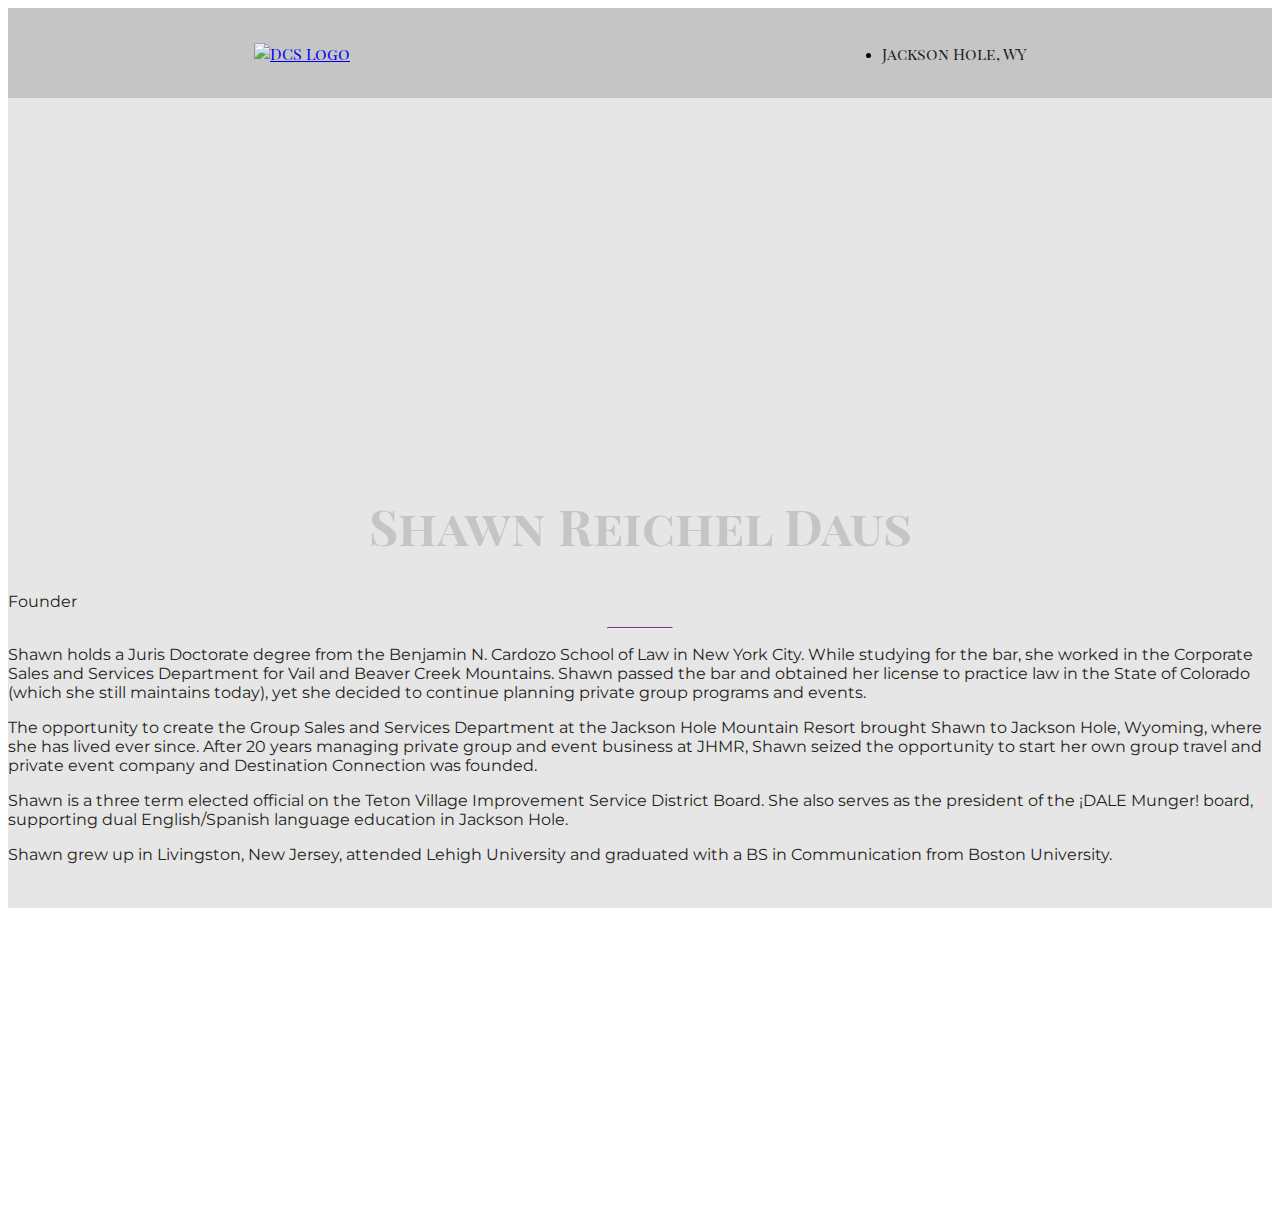
==== about.html @ f76dabb5 "links" ====
<!DOCTYPE html>
<html lang="en">
  <head>
    <meta charset="UTF-8" />
    <meta name="viewport" content="width=device-width, initial-scale=1.0" />
    <meta
      name="description"
      content="Destination Connection is a boutique destination management provider with over 25 years of experience in the mountain west."
    />
    <title>Destination Connection</title>
    <link
      rel="stylesheet"
      href="https://use.fontawesome.com/releases/v5.15.3/css/all.css"
      integrity="sha384-SZXxX4whJ79/gErwcOYf+zWLeJdY/qpuqC4cAa9rOGUstPomtqpuNWT9wdPEn2fk"
      crossorigin="anonymous"
    />
    <link
      rel="stylesheet"
      href="https://cdn.jsdelivr.net/npm/bootstrap@4.5.3/dist/css/bootstrap.min.css"
      integrity="sha384-TX8t27EcRE3e/ihU7zmQxVncDAy5uIKz4rEkgIXeMed4M0jlfIDPvg6uqKI2xXr2"
      crossorigin="anonymous"
    />
    <link rel="stylesheet" href="./Assets/style.css" />
    <link rel="preconnect" href="https://fonts.googleapis.com" />
    <link rel="preconnect" href="https://fonts.gstatic.com" crossorigin />
    <link
      href="https://fonts.googleapis.com/css2?family=Montserrat&family=Playfair+Display&family=Playfair+Display+SC&display=swap"
      rel="stylesheet"
    />
    <link rel="icon" href="./Images/DCS_Logomark White.png" />
    <script
      src="https://kit.fontawesome.com/098db39194.js"
      crossorigin="anonymous"
    ></script>
  </head>
  <body>
    <div class="landing">
      <header class="header">
        <nav>
          <div class="nav-link navbar-text">
              <a href="https://destinationconnection.services/">
                <!-- <i class="fas fa-arrow-circle-left about-home"></i> -->
            <img
              class="logo-header"
              src="./Images/DCS_Logomark.png"
              alt="DCS Logo"
            />
           
        </a>
          </div>
          <span class="navbar-text">
            <ul class="nav">
              <li class="nav-item full">
                <div class="nav-link">Jackson Hole, WY</div>
              </li>
            </ul>
          </span>
        </nav>
      </header>
      <!-- <img
        alt="Destination Connection Logo"
        class="logo-long"
        src="./Images/DCS Logo_DCS Logo White (No Services).png"
      />
    </div> -->
    <div class="content about-content">
        <div class="about-row">
        <div class="row">
            <div class="col-sm-12 col-md-4 about-left">
                <!-- <div class="about-center"> -->
                <h1 id="about-name">
                    Shawn Reichel Daus
                </h1>
                <!-- <hr class="logo-line hr-show"> -->
                <p class="about-title">
                    Founder
                </p>
                <hr class="logo-line hr-hidden">
            <!-- </div> -->
            </div>
            <div class="col-sm-12 col-md-8 about-description-col">
                <p class="about-description">
                    Shawn holds a Juris Doctorate degree from the Benjamin N. Cardozo School of Law in New York City. While studying for the bar, she worked in the Corporate Sales and Services Department for Vail and Beaver Creek Mountains.  Shawn passed the bar and obtained her license to practice law in the State of Colorado (which she still maintains today), yet she decided to continue planning private group programs and events. 

                </p>
                <p class="about-description">
                    The opportunity to create the Group Sales and Services Department at the Jackson Hole Mountain Resort brought Shawn to Jackson Hole, Wyoming, where she has lived ever since.  After 20 years managing private group and event business at JHMR, Shawn seized the opportunity to start her own group travel and private event company and Destination Connection was founded. 
                </p>
                <p class="about-description">
                    Shawn is a three term elected official on the Teton Village Improvement Service District Board.  She also serves as the president of the ¡DALE Munger! board, supporting dual English/Spanish language education in Jackson Hole. 
                </p>
                <p class="about-description">
                    Shawn grew up in Livingston, New Jersey, attended Lehigh University and graduated with a BS in Communication from Boston University. 
                </p>
            </div>
        </div>
        <!-- <div class="row">
            <div class="col-12 about-home-col">
            <a class="return-home about-home" href="../index.html">
                  <i class="fas fa-home about-home"></i>
          </a>
        </div>
    </div> -->
</div>

   

    </div>

    <footer>
      <div class="foot">
        <!-- <img class="footer-logo" src="./Assets/Images/DCS_Logomark White.png" alt="DCS Logo"/> -->
        <p class="info-content info-footer">PO Box 2649</p>
        <p class="info-content info-footer">Jackson, WY 83001</p>
        <hr class="footer-line" />
        <p class="info-content info-phone">
          <a class="info" href="tel:3076909617"> 307.690.9617</a>
        </p>
        <!-- <hr class="footer-line"> -->
        <p class="info-content info-email">
          <a class="info" href="mailto: shawn@destinationconnection.services">
            shawn@destinationconnection.services</a
          >
        </p>
        <!-- <hr class="footer-line"> -->
        <a
          target="_blank"
          rel="noopener noreferrer"
          href="https://www.instagram.com/destinationconnection.services/"
        >
          <i class="fab fa-instagram foot-icon"></i>
        </a>
      </div>
    </footer>
  </body>

  <!-- <script src="./script.js"></script> -->
  <script
    src="https://code.jquery.com/jquery-3.5.1.slim.min.js"
    integrity="sha384-DfXdz2htPH0lsSSs5nCTpuj/zy4C+OGpamoFVy38MVBnE+IbbVYUew+OrCXaRkfj"
    crossorigin="anonymous"
  ></script>
  <script
    src="https://cdn.jsdelivr.net/npm/bootstrap@4.5.3/dist/js/bootstrap.bundle.min.js"
    integrity="sha384-ho+j7jyWK8fNQe+A12Hb8AhRq26LrZ/JpcUGGOn+Y7RsweNrtN/tE3MoK7ZeZDyx"
    crossorigin="anonymous"
  ></script>

  <script></script>
</html>
---- Assets/style.css ----
html,
body {
  max-width: 100%;
  overflow-x: hidden;
}

body {
  background-image: url(./Images/swabysedit.png);
  background-size: cover;
  background-position: center;
  background-attachment: fixed;
  height: 100vh;
}

nav {
  position: relative;
  display: flex;
  justify-content: space-around;
  align-items: center;
  height: 10vh;
}

.navbar-text {
  padding: 0;
}

.logo-header {
  height: 5vh;
}

header {
  position: relative;
  background-color: rgba(31, 31, 31, 0.26);
}

.nav-link {
  color: rgb(35, 31, 32);
  font-family: "Playfair Display SC", serif;
}

.dropdown,
.short {
  display: none;
}

.dropdown-toggle div {
  width: 25px;
  height: 2px;
  background-color: #232224;
  margin: 5px;
}

.dropdown-toggle::after {
  content: none;
}

.landing {
  height: 100vh;
}

.logo-long {
  display: block;
  margin-left: auto;
  margin-right: auto;
  height: 30vh;
  margin-top: 25vh;
  opacity: 0.75;
}

.about-logo {
  height: 25vh;
  display: block;
  margin-left: auto;
  margin-right: auto;
}

.info-section {
  text-align: center;
}

.section-header {
  font-size: 50px;
  color: rgb(121, 46, 143);
}

h1 {
  padding-top: 30vh;
  text-align: center;
  font-size: 50px;
  font-family: "Playfair Display SC", serif;
  color: rgb(197, 197, 197);
}

.content {
  background-color: rgba(228, 227, 227, 0.9);
  padding-top: 10vh;
  padding-bottom: 10vh;
}

h3 {
  padding-top: 15px;
  font-size: 30px;
  font-family: "Playfair Display SC", serif;
  color: rgb(121, 46, 143);
}

.logo-line {
  border-top: 1px solid rgb(121, 46, 143);
  width: 5%;
}

.review-logo-line {
  border-top: 1px solid rgb(121, 46, 143);
  width: 2.083%;
}

.section-content {
  width: 75%;
  margin-left: auto;
  margin-right: auto;
}

.info-name {
  font-size: 20px;
}

p {
  font-family: "Montserrat", sans-serif;
  color: rgb(35, 31, 32);
}

.learn-more {
  color: rgb(121, 46, 143);
}

.learn-more :hover{
  color: rgb(35, 31, 32);
text-decoration: none;
}

.info-content {
  margin-bottom: 0;
}

.info, .info-footer {
  color: rgb(205, 209, 210);
  font-size: 15px;
}

.footer-line {
  border-top: 1px solid rgb(205, 209, 210, .5);
  margin-top: 7px;
  margin-bottom: 7px;
  width: 5%;
}

.info:hover {
    color: rgb(121, 46, 143);
  text-decoration: none;
}

#email-input {
  margin-top: 5px;
  margin-bottom: 5px;
}

input,
textarea {
  background-color: rgba(255, 255, 255, 0.75) !important;
  font-family: "Montserrat", sans-serif;
  color: rgb(35, 31, 32);
  font-size: 15px !important;
}

textarea:focus,
input[type="text"]:focus,
textarea[type="text"]:focus,
input[type="email"]:focus {
  border-style: none;
  box-shadow: 0 0 8px rgb(121, 46, 143);
  outline: 0 none;
}

.first-pad {
  padding-right: 2.5px;
  padding-left: 0;
}

.last-pad {
  padding-right: 0;
  padding-left: 2.5px;
}

.form-group {
  margin-top: 5px;
  margin-bottom: 10px;
}

.btn {
  font-family: "Montserrat", sans-serif;
  background-color: rgb(121, 46, 143);
  border: none;
}

.btn:hover {
  background-color: rgb(35, 31, 32);
}

.reviews {
  margin-top: 10vh;
}

#reviews {
  /* margin-right: 10vh;
  margin-left: 10vh; */
  margin-bottom: 10px;
  
  /* display: flex;
  flex-direction: row;
  position: absolute; */
  transform: translate3d(0, 0, 0);
  transition: 1000ms;
}

#review-creator {
  font-style: italic;
  margin-bottom: 0;
}

.arrow {
  font-size: 25px;
  color: rgb(121, 46, 143);
  margin: auto;
}

.arrow :hover {
  cursor: pointer;
}

footer {
  height: 30vh;
  background-color: rgba(0, 0, 0, 0.699);
  text-align: center;
  display: flex;
  align-items: center;
}

.foot {
  margin: auto;
  
}

.foot-icon {
  color: rgb(214, 214, 214);
  font-size: 25px;
  margin-top: 10px;

}

.foot-icon:hover {
  color: rgb(121, 46, 143);

}

.footer-logo {
  height: 10vh;
  margin-top: auto;
  margin-bottom: auto;
  opacity: 0.75;
}

.home {
  margin-top: 2vh;
  text-align: center;
  font-size: 40px;
  color: rgb(197, 197, 197);
}

.home:hover {
  color: rgb(35, 31, 32);
}

.return {
  text-align: center;
  font-size: 15px;
  font-family: "Montserrat", sans-serif;
  color: rgb(197, 197, 197);
}

.return-home {
  text-decoration: none;
}

.return-home:hover {
  text-decoration: none;
  color: rgb(35, 31, 32) !important;
}

@media screen and (max-width: 768px) {
  .dropdown,
  .short {
    display: flex;
  }
  .full {
    display: none;
  }

  .dropdown-menu {
    margin-top: 2vh;
    background-color: rgba(31, 31, 31, 0.466);
  }

  .dropdown-item {
    font-family: "Playfair Display SC", serif;
  }

  .dropdown-item:hover {
    opacity: 100%;
    font-weight: bolder;
  }

  .review-logo-line {
    width: 5%;
  }

  .content {
    height: auto;
    padding-bottom: 10vh;
  }

  #contact {
    padding-top: 10vh;
  }

  #chat {
    padding-top: 10vh;
  }
}

@media screen and (max-width: 450px) {
  .logo-long {
    width: 90%;
    height: auto;
  }
}
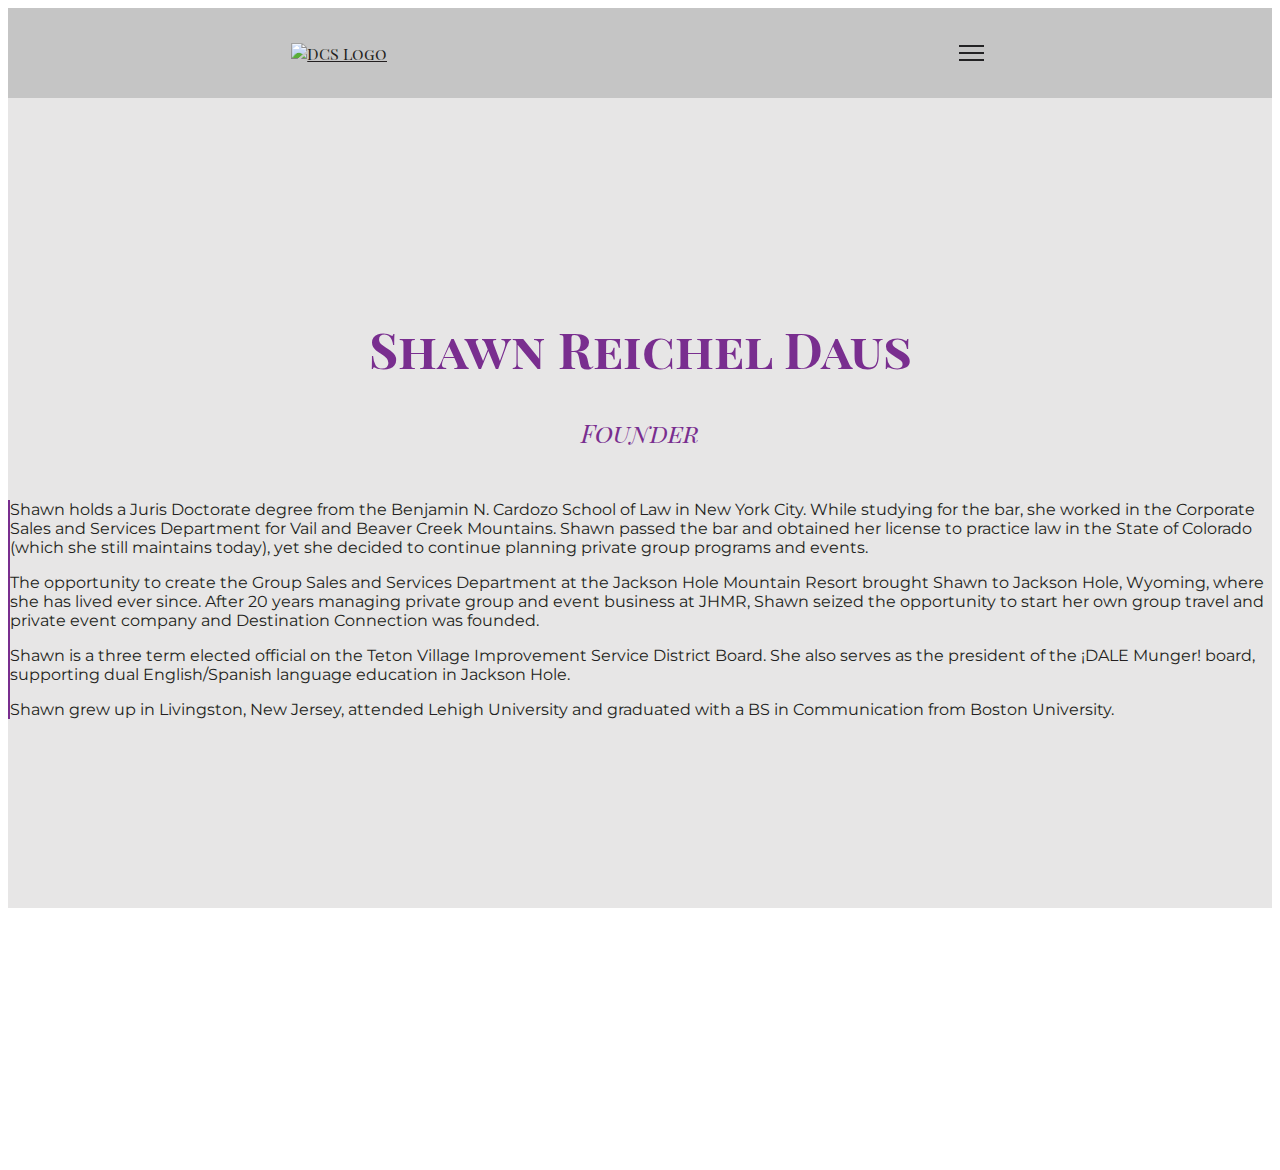
==== commit 72882a57: "nav and animations" ====
--- a/about.html
+++ b/about.html
@@ -27,7 +27,7 @@
       href="https://fonts.googleapis.com/css2?family=Montserrat&family=Playfair+Display&family=Playfair+Display+SC&display=swap"
       rel="stylesheet"
     />
-    <link rel="icon" href="./Images/DCS_Logomark White.png" />
+    <link rel="icon" href="./Assets/Images/DCS_Logomark White.png" />
     <script
       src="https://kit.fontawesome.com/098db39194.js"
       crossorigin="anonymous"
@@ -37,25 +37,41 @@
     <div class="landing">
       <header class="header">
         <nav>
-          <div class="nav-link navbar-text">
-              <a href="https://destinationconnection.services/">
-                <!-- <i class="fas fa-arrow-circle-left about-home"></i> -->
+          <a href= "https://destinationconnection.services/" class="nav-link navbar-text">
             <img
               class="logo-header"
-              src="./Images/DCS_Logomark.png"
+              src="./Assets/Images/DCS_Logomark.png"
               alt="DCS Logo"
             />
-           
-        </a>
-          </div>
+          </a>
           <span class="navbar-text">
-            <ul class="nav">
-              <li class="nav-item full">
-                <div class="nav-link">Jackson Hole, WY</div>
-              </li>
-            </ul>
+            <a
+            id="burger"
+            class="nav-link dropdown-toggle"
+            href="#"
+          >
+            <div class="line1"></div>
+            <div class="line2"></div>
+            <div class="line3"></div>
+          </a>
           </span>
         </nav>
+        <div id="bottom-nav">
+          <ul class="nav">
+            <li class="nav-item  full">
+              <a href="https://destinationconnection.services/" class="nav-link">Home</a>
+            </li>
+            <li class="nav-item full">
+              <a href= "https://destinationconnection.services/about" class="nav-link nav-link-active">About</a>
+            </li>
+            <li class="nav-item full">
+              <a href="#contact-info" class="nav-link">Contact</a>
+            </li>
+            <li class="nav-item full">
+              <a href="https://destinationconnection.services/SpecialEventConnection" class="nav-link">Special Event Connection</a>
+            </li>
+            </ul>
+        </div>
       </header>
       <!-- <img
         alt="Destination Connection Logo"
@@ -108,7 +124,7 @@
     </div>
 
     <footer>
-      <div class="foot">
+      <div id="contact-info" class="foot">
         <!-- <img class="footer-logo" src="./Assets/Images/DCS_Logomark White.png" alt="DCS Logo"/> -->
         <p class="info-content info-footer">PO Box 2649</p>
         <p class="info-content info-footer">Jackson, WY 83001</p>
@@ -134,7 +150,7 @@
     </footer>
   </body>
 
-  <!-- <script src="./script.js"></script> -->
+  <script src="./Assets/script.js"></script>
   <script
     src="https://code.jquery.com/jquery-3.5.1.slim.min.js"
     integrity="sha384-DfXdz2htPH0lsSSs5nCTpuj/zy4C+OGpamoFVy38MVBnE+IbbVYUew+OrCXaRkfj"
--- a/Assets/style.css
+++ b/Assets/style.css
@@ -2,6 +2,7 @@
 body {
   max-width: 100%;
   overflow-x: hidden;
+  position: relative;
 }
 
 body {
@@ -20,6 +21,25 @@
   height: 10vh;
 }
 
+#bottom-nav {
+  display: none;
+  justify-content: space-around;
+  align-items: center;
+  height: 5vh;
+  animation: navTransition 1s;
+
+  width: 100%;
+}
+
+.bottom-nav-main {
+  position: absolute;
+  background-color: rgba(31, 31, 31, 0.26);
+}
+
+.fa-bars:before {
+  font-size: 2.5vh;
+}
+
 .navbar-text {
   padding: 0;
 }
@@ -36,6 +56,15 @@
 .nav-link {
   color: rgb(35, 31, 32);
   font-family: "Playfair Display SC", serif;
+}
+
+a:hover {
+  color: inherit !important;
+  font-weight: bolder;
+}
+
+.nav-link-active {
+color: rgb(121, 46, 143);
 }
 
 .dropdown,
@@ -50,6 +79,10 @@
   margin: 5px;
 }
 
+/* .line2 {
+  background-color: rgb(121, 46, 143) !important;
+} */
+
 .dropdown-toggle::after {
   content: none;
 }
@@ -62,9 +95,14 @@
   display: block;
   margin-left: auto;
   margin-right: auto;
+  position: absolute;
   height: 30vh;
   margin-top: 25vh;
+  /* top: 35vh; */
+  right: 0;
+  left: 0;
   opacity: 0.75;
+  animation: logoTransition 1s;
 }
 
 .about-logo {
@@ -95,6 +133,7 @@
   background-color: rgba(228, 227, 227, 0.9);
   padding-top: 10vh;
   padding-bottom: 10vh;
+  width: 100%;
 }
 
 h3 {
@@ -133,29 +172,30 @@
   color: rgb(121, 46, 143);
 }
 
-.learn-more :hover{
+.learn-more :hover {
   color: rgb(35, 31, 32);
-text-decoration: none;
+  text-decoration: none;
 }
 
 .info-content {
   margin-bottom: 0;
 }
 
-.info, .info-footer {
+.info,
+.info-footer {
   color: rgb(205, 209, 210);
   font-size: 15px;
 }
 
 .footer-line {
-  border-top: 1px solid rgb(205, 209, 210, .5);
+  border-top: 1px solid rgb(205, 209, 210, 0.5);
   margin-top: 7px;
   margin-bottom: 7px;
   width: 5%;
 }
 
 .info:hover {
-    color: rgb(121, 46, 143);
+  color: rgb(121, 46, 143);
   text-decoration: none;
 }
 
@@ -210,16 +250,8 @@
   margin-top: 10vh;
 }
 
-#reviews {
-  /* margin-right: 10vh;
-  margin-left: 10vh; */
-  margin-bottom: 10px;
-  
-  /* display: flex;
-  flex-direction: row;
-  position: absolute; */
-  transform: translate3d(0, 0, 0);
-  transition: 1000ms;
+#review-animation {
+  animation: navTransition 1s;
 }
 
 #review-creator {
@@ -247,19 +279,16 @@
 
 .foot {
   margin: auto;
-  
 }
 
 .foot-icon {
   color: rgb(214, 214, 214);
   font-size: 25px;
   margin-top: 10px;
-
 }
 
 .foot-icon:hover {
   color: rgb(121, 46, 143);
-
 }
 
 .footer-logo {
@@ -296,22 +325,179 @@
   color: rgb(35, 31, 32) !important;
 }
 
+.about-left {
+display: block;
+margin: auto;
+padding: 10px;
+}
+
+#about-name {
+  width: 100%;
+  padding-top: 0;
+  padding-bottom: 0;
+  color:rgb(121, 46, 143); 
+}
+
+.about-title {
+  font-size: 25px;
+  color:rgb(121, 46, 143); 
+  font-style: italic;
+  font-family: "Playfair Display SC", serif;
+  text-align: center;
+  margin-top: 25px;
+}
+
+.about-row {
+  height: 100%;
+display: flex;
+flex-direction: column;
+justify-content: center;
+overflow: hidden;
+}
+
+.about-description-col {
+  border-left-style: solid;
+  border-left-width: 2px;
+  border-left-color: rgb(121, 46, 143); 
+}
+
+.about-content {
+  background-color: rgba(228, 227, 227, 0.9);
+  height: 90vh;
+  padding: 0;
+  width: 100%;
+}
+
+.wedding-content {
+  background-color: rgba(228, 227, 227, 0.9);
+  padding: 0;
+  width: 100%;
+}
+
+
+
+.hr-hidden {
+display: none;
+}
+
+.about-home {
+  text-align: center;
+  color: rgb(35, 31, 32);
+  font-size: 30px;
+}
+
+.about-home-col {
+text-align: center;
+}
+
+.about-home :hover {
+color: rgb(35, 31, 32);
+}
+
+#wedding-header {
+  padding-top: 10vh;
+}
+
+.wedding-p {
+text-align: center;
+}
+
+.wedding-test {
+  margin-bottom: 10px;
+}
+
+.wedding-name {
+  font-style: italic;
+  margin-bottom: 20px;
+}
+
+.carousel-indicators li {
+  width: 15px;
+}
+
+.wedding-image {
+  height: 70vh;
+  display: block;
+margin-left: auto;
+margin-right: auto;
+margin-top: 10vh;
+margin-bottom: 10vh;
+}
+
+.carousel-control-next, .carousel-control-prev {
+  opacity: 1;
+}
+
+@keyframes logoTransition {
+from {
+  opacity: 0;
+  transform: rotateY(-100deg);
+}
+
+to {
+  opacity: .75;
+  transform: rotateY(0);
+}
+}
+
+@keyframes navTransition {
+  from {
+    opacity: 0;
+    /* transform: rotateY(-100deg); */
+  }
+  
+  to {
+    opacity: 1;
+    /* transform: rotateY(0); */
+  }
+  }
+
+  @keyframes navTransitionBack {
+    from {
+      opacity: 1;
+      /* transform: rotateY(-100deg); */
+    }
+    
+    to {
+      opacity: 0;
+      /* transform: rotateY(0); */
+    }
+    }
+
 @media screen and (max-width: 768px) {
   .dropdown,
   .short {
     display: flex;
   }
-  .full {
+  /* .full {
     display: none;
-  }
+  } */
 
   .dropdown-menu {
-    margin-top: 2vh;
-    background-color: rgba(31, 31, 31, 0.466);
+    margin-top: 1.1vh;
+    background-color: rgba(31, 31, 31, 0.7);
+  }
+
+  #bottom-nav {
+    height: 15vh;
+  }
+
+  /* .logo-long {
+    position: absolute;
+    top: 15vh;
+    display: block;
+    margin-left: auto;
+    margin-right: auto;
+  } */
+
+  .nav {
+    display: flex;
+    justify-content: space-around;
   }
 
   .dropdown-item {
     font-family: "Playfair Display SC", serif;
+    color: rgb(197, 197, 197);
   }
 
   .dropdown-item:hover {
@@ -325,7 +511,7 @@
 
   .content {
     height: auto;
-    padding-bottom: 10vh;
+    /* padding-bottom: 10vh; */
   }
 
   #contact {
@@ -335,6 +521,36 @@
   #chat {
     padding-top: 10vh;
   }
+
+  #about-name {
+    padding-top: 25px; 
+  }
+
+  .about-description-col {
+    border-left-style: none;
+    text-align: center;
+  }
+
+  .hr-hidden {
+    display: block;
+    margin-top: 25px;
+    margin-bottom: 25px;
+    }
+
+    .about-home {
+      padding-top: 0;
+      padding-bottom: 16px;
+    }
+    .wedding-p {
+      padding-left: 10px;
+      padding-right: 10px;
+      }
+    .wedding-image {
+      width: 100%;
+      object-fit: cover;
+      padding-left: 10px;
+      padding-right: 10px;
+    }
 }
 
 @media screen and (max-width: 450px) {
